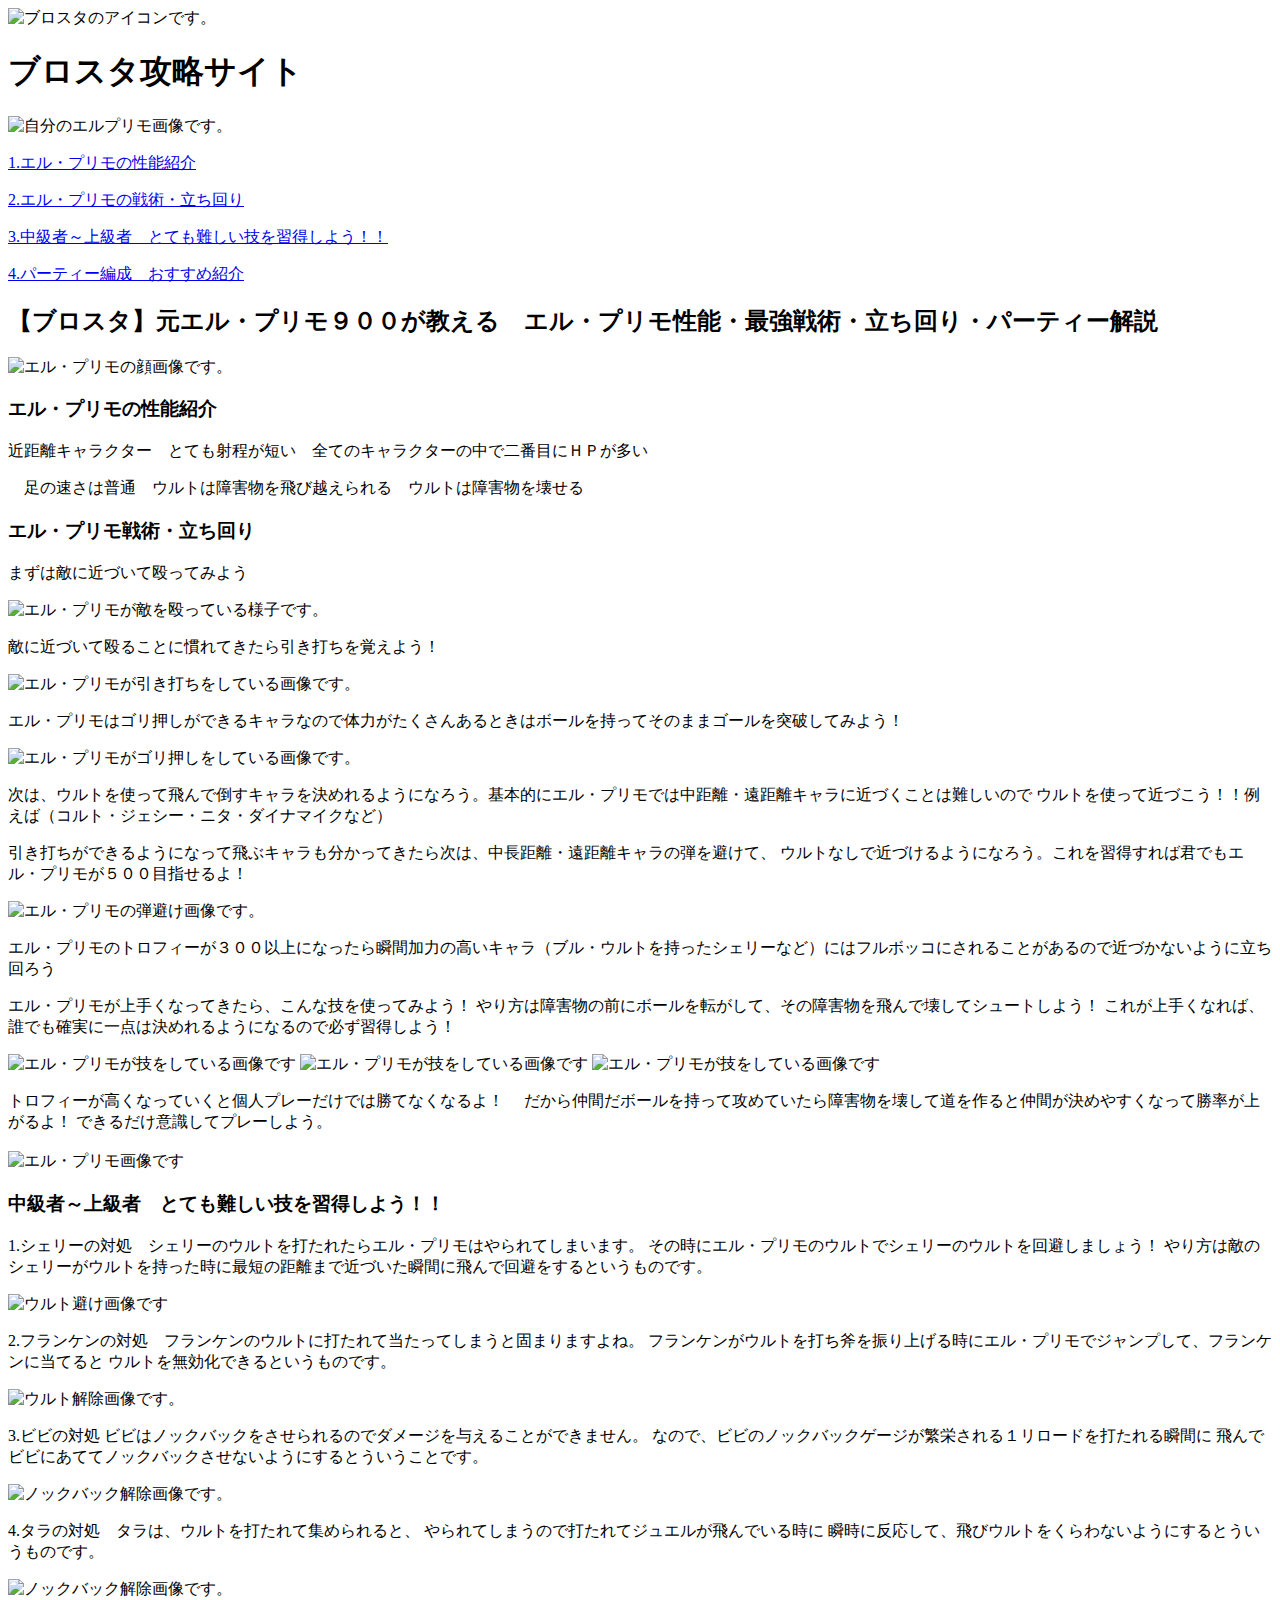
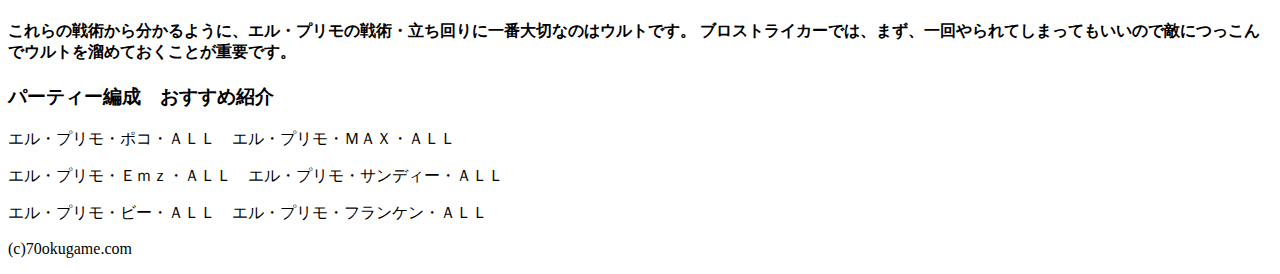
==== https:/github.com/shun4649861231/second.shuny/blob/master/index.html @ 4be194ea "Add files via upload" ====
<!DOCTYPE html>
<html lang="ja">
<head>
    <!-- Global site tag (gtag.js) - Google Analytics -->
<script async src="https://www.googletagmanager.com/gtag/js?id=UA-160748164-1"></script>
<script>
  window.dataLayer = window.dataLayer || [];
  function gtag(){dataLayer.push(arguments);}
  gtag('js', new Date());

  gtag('config', 'UA-160748164-1');
</script>

    <meta charset="utf-8">
    <title>【ブロスタ】元エルプリモ９００が初心者から上級者まで見れる解説を紹介　エルプリモ　ブロストライカー徹底攻略　　これを見るだけでブロストライカーで勝ちまくり？！</title>
    <meta name="discription" content="エルプリモ　キャラ・ブロストライカー攻略　初心者必見！">
    <link rel="stylesheet" href="styles.css">
    
    
</head>
<body>
    <header>
        <div class="container">
            <div class="icon">
                <img src="main.jpg" width="200" height="200" alt="ブロスタのアイコンです。">
            </div>
            <div class="info">

                
                <h1>ブロスタ攻略サイト</h1>
                <img src="my-erupurimo.PNG" width="300" height="200" alt="自分のエルプリモ画像です。">
            </div>
        </div>
        </header> 
        <div class="nder">

            <p> <a href="#purimo">1.エル・プリモの性能紹介</a></p>
            <p> <a href="#purimo2">2.エル・プリモの戦術・立ち回り</a></p>
            <p> <a href="#purimo3">3.中級者～上級者　とても難しい技を習得しよう！！</a></p>
            <p> <a href="#purimo4">4.パーティー編成　おすすめ紹介</a></p>
            
        </div>

 
     

     
     <section class="works">
    <h2>【ブロスタ】元エル・プリモ９００が教える　エル・プリモ性能・最強戦術・立ち回り・パーティー解説</h2><h3 id="purimo"></h3>
    <section>

        <img src="erupurimo-.jpg" width="80" height="80" alt="エル・プリモの顔画像です。">
        <h3> エル・プリモの性能紹介</h3><h3 id="purimo2"></h3>
        <p>近距離キャラクター　とても射程が短い　全てのキャラクターの中で二番目にＨＰが多い</p>
        <p>　足の速さは普通　ウルトは障害物を飛び越えられる　ウルトは障害物を壊せる </p>
    </section>
    <section>

        <h3>エル・プリモ戦術・立ち回り</h3>
    
            <P>まずは敵に近づいて殴ってみよう</P>
            <img src="naguru.JPG"width="200" height="200" alt="エル・プリモが敵を殴っている様子です。">
            
            <p>敵に近づいて殴ることに慣れてきたら引き打ちを覚えよう！</p>
            <img src="hikiuchi.JPG" width="200" height="200" alt="エル・プリモが引き打ちをしている画像です。">
            
            <p>エル・プリモはゴリ押しができるキャラなので体力がたくさんあるときはボールを持ってそのままゴールを突破してみよう！</p>
            <img src="gorioshi.JPG" width="200" height="200" alt="エル・プリモがゴリ押しをしている画像です。">
            
            <p>次は、ウルトを使って飛んで倒すキャラを決めれるようになろう。基本的にエル・プリモでは中距離・遠距離キャラに近づくことは難しいので
                ウルトを使って近づこう！！例えば（コルト・ジェシー・ニタ・ダイナマイクなど）</p>
                
                <p>引き打ちができるようになって飛ぶキャラも分かってきたら次は、中長距離・遠距離キャラの弾を避けて、
                    ウルトなしで近づけるようになろう。これを習得すれば君でもエル・プリモが５００目指せるよ！</p>
                    <img src="tamayoke.JPG" width="200" height="200" alt="エル・プリモの弾避け画像です。">
                    
                    <p>エル・プリモのトロフィーが３００以上になったら瞬間加力の高いキャラ（ブル・ウルトを持ったシェリーなど）にはフルボッコにされることがあるので近づかないように立ち回ろう</p>
                    
                    <p>エル・プリモが上手くなってきたら、こんな技を使ってみよう！
                        やり方は障害物の前にボールを転がして、その障害物を飛んで壊してシュートしよう！
                        これが上手くなれば、誰でも確実に一点は決めれるようになるので必ず習得しよう！</p>
                      <div class="mainer">

                          <img src= "waza1.JPG" width="200" height="200" alt="エル・プリモが技をしている画像です">
                          <img src= "waza2.JPG" width="200" height="200" alt="エル・プリモが技をしている画像です">
          <img src= "waza3.JPG" width="200" height="200" alt="エル・プリモが技をしている画像です">
          
                      </div>
        
        <p> トロフィーが高くなっていくと個人プレーだけでは勝てなくなるよ！　
            だから仲間だボールを持って攻めていたら障害物を壊して道を作ると仲間が決めやすくなって勝率が上がるよ！ 
            できるだけ意識してプレーしよう。</p><h3 id="purimo3"></h3>
            <img src= "erupurimo-2.jpg"  width="200" height="200" alt="エル・プリモ画像です">
    </section>
    <section>

        <h3>中級者～上級者　とても難しい技を習得しよう！！</h3>
        <p>1.シェリーの対処　シェリーのウルトを打たれたらエル・プリモはやられてしまいます。
            その時にエル・プリモのウルトでシェリーのウルトを回避しましょう！
            やり方は敵のシェリーがウルトを持った時に最短の距離まで近づいた瞬間に飛んで回避をするというものです。</p>
            <img src="sheri-.JPG" width="220" height="200" alt="ウルト避け画像です">
            
            <p>2.フランケンの対処　フランケンのウルトに打たれて当たってしまうと固まりますよね。
                フランケンがウルトを打ち斧を振り上げる時にエル・プリモでジャンプして、フランケンに当てると
                ウルトを無効化できるというものです。</p>
                
                <img src= "hurannken.JPG" width="200" height="200" alt="ウルト解除画像です。">
                
                <p>3.ビビの対処  ビビはノックバックをさせられるのでダメージを与えることができません。
                    なので、ビビのノックバックゲージが繁栄される１リロードを打たれる瞬間に
                    飛んでビビにあててノックバックさせないようにするとういうことです。</p>
                    
                    <img src="bibi.JPG" width="200" height="200" alt="ノックバック解除画像です。">
                    
                    <p>4.タラの対処　タラは、ウルトを打たれて集められると、
                        やられてしまうので打たれてジュエルが飛んでいる時に
                        瞬時に反応して、飛びウルトをくらわないようにするとういうものです。</p>
                        
                        <img src="tara.JPG" width="200" height="200" alt="ノックバック解除画像です。">
                        
                        <h4>これらの戦術から分かるように、エル・プリモの戦術・立ち回りに一番大切なのはウルトです。
                            ブロストライカーでは、まず、一回やられてしまってもいいので敵につっこんでウルトを溜めておくことが重要です。</h4><h3 id="purimo4"></h3>
                            
    </section>
     <section>
         <div class="laner">
             
             <h3>パーティー編成　おすすめ紹介</h3>
             <p>
        
             <p>エル・プリモ・ポコ・ＡＬＬ　エル・プリモ・ＭＡＸ・ＡＬＬ</p>
             <p>エル・プリモ・Ｅｍｚ・ＡＬＬ　エル・プリモ・サンディー・ＡＬＬ </p>
             <p>      エル・プリモ・ビー・ＡＬＬ　エル・プリモ・フランケン・ＡＬＬ </p>
            </div>
            
        </section>
        
    </section>
</body>
                            <footer>
 <p> (c)70okugame.com</p>
    </footer> 
    </html>
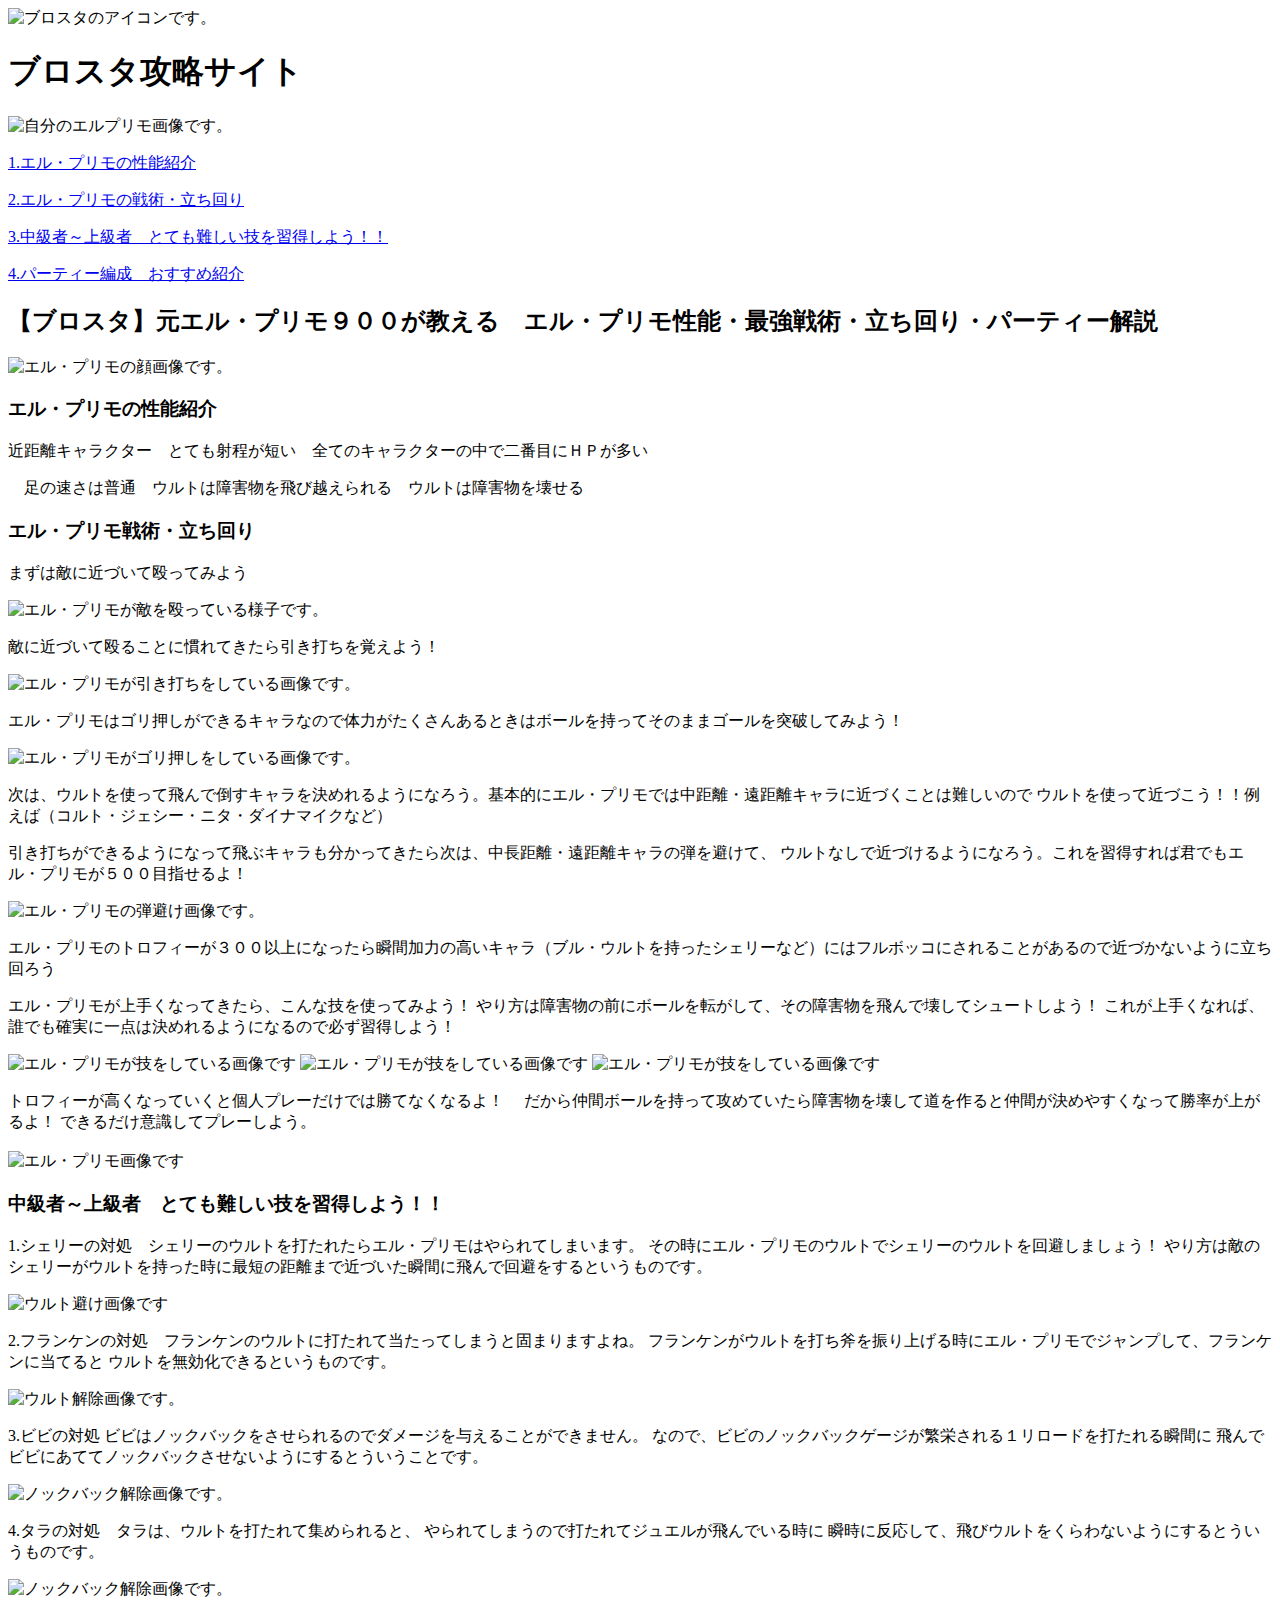
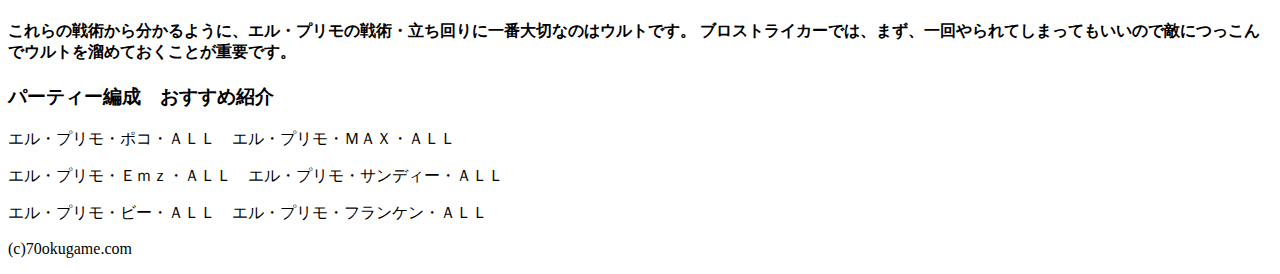
==== commit 9e25b651: "Update index.html" ====
--- a/https:/github.com/shun4649861231/second.shuny/blob/master/index.html
+++ b/https:/github.com/shun4649861231/second.shuny/blob/master/index.html
@@ -88,7 +88,7 @@
                       </div>
         
         <p> トロフィーが高くなっていくと個人プレーだけでは勝てなくなるよ！　
-            だから仲間だボールを持って攻めていたら障害物を壊して道を作ると仲間が決めやすくなって勝率が上がるよ！ 
+            だから仲間ボールを持って攻めていたら障害物を壊して道を作ると仲間が決めやすくなって勝率が上がるよ！ 
             できるだけ意識してプレーしよう。</p><h3 id="purimo3"></h3>
             <img src= "erupurimo-2.jpg"  width="200" height="200" alt="エル・プリモ画像です">
     </section>
